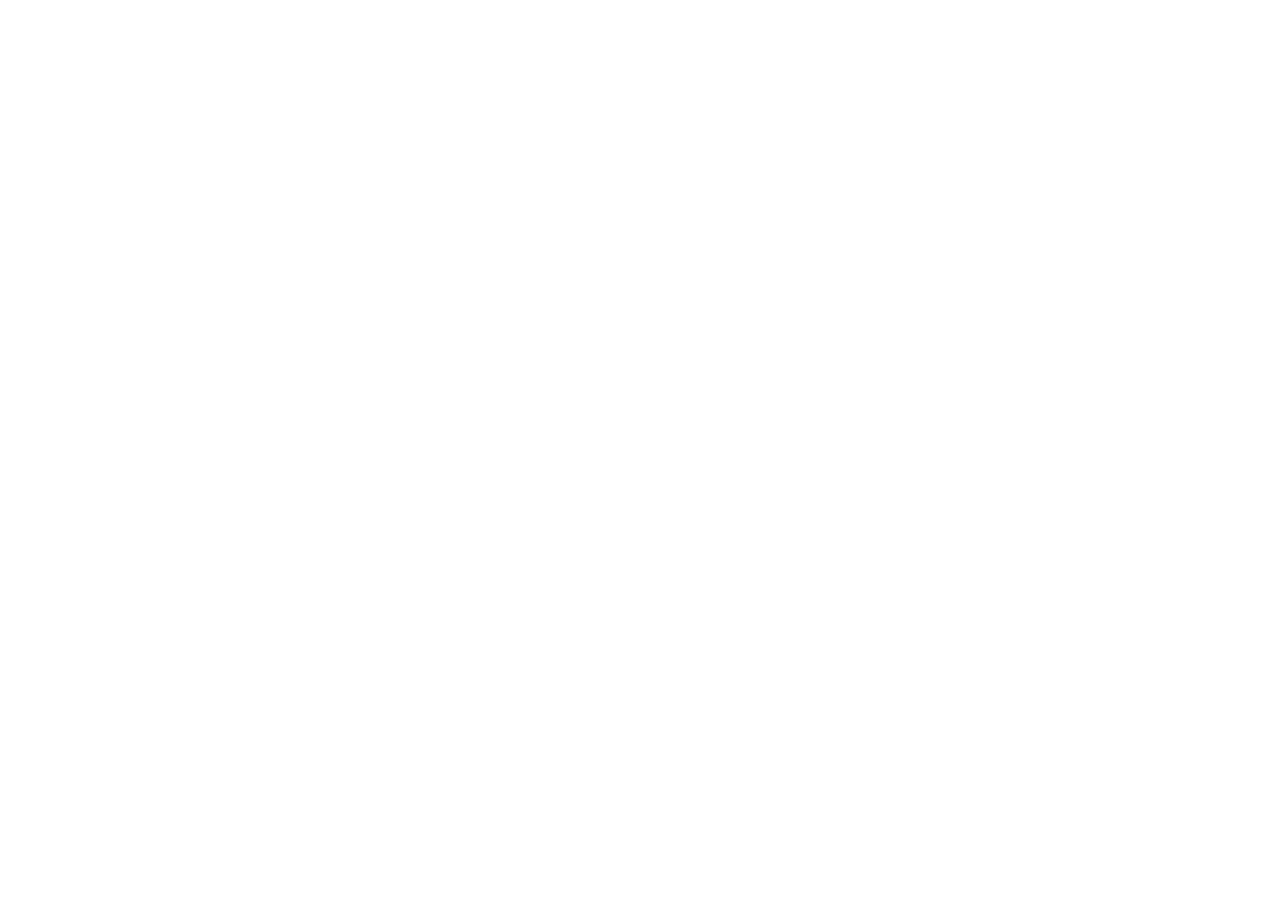
==== index.html @ cca0aea8 "added home page for the project" ====
<!DOCTYPE html>
<html lang="en">
<head>
    <meta charset="UTF-8">
    <meta name="viewport" content="width=device-width, initial-scale=1.0">
    <title>Document</title>
</head>
<body>
    
</body>
</html>
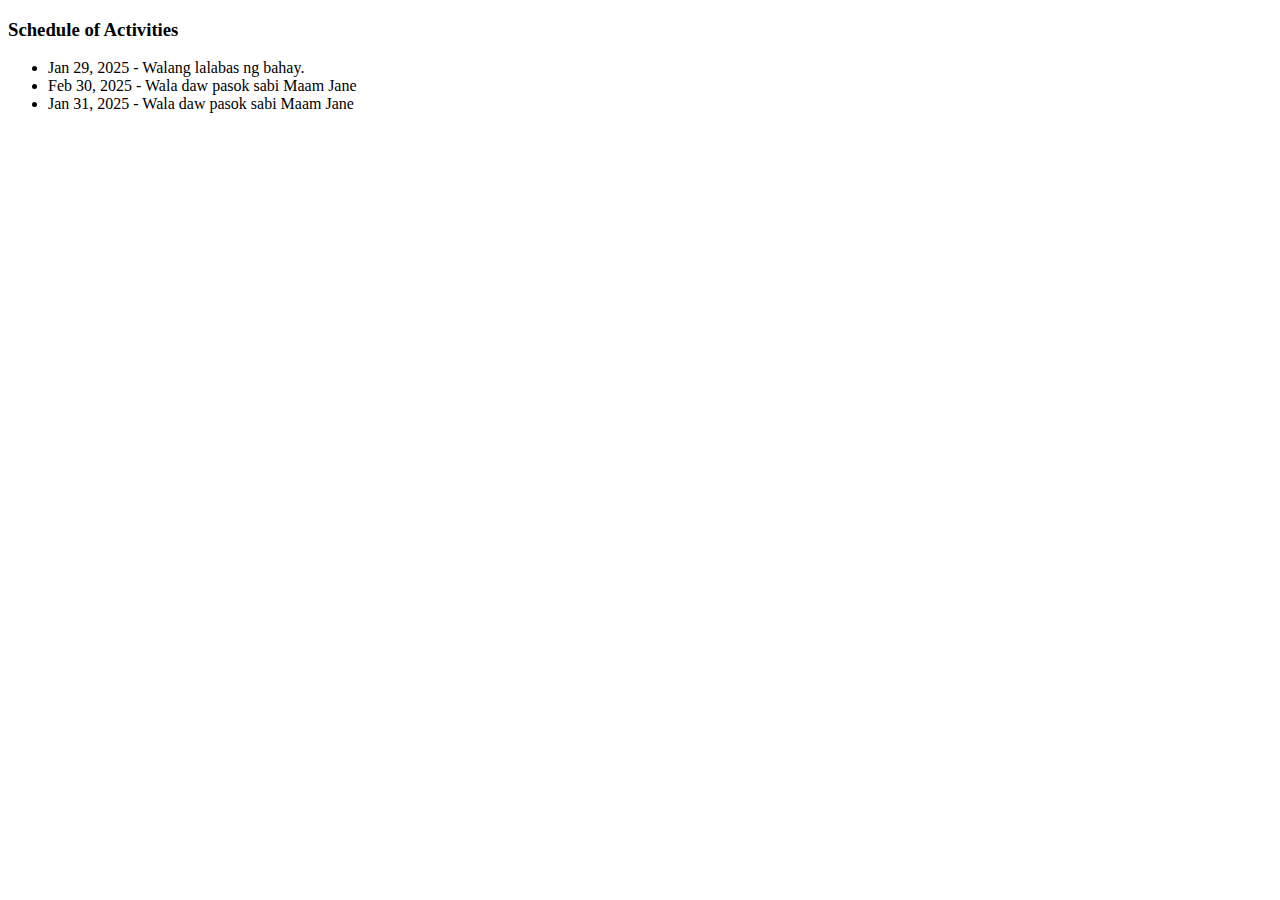
==== commit 70739f49: "added calendar as requested by bossing" ====
--- a/index.html
+++ b/index.html
@@ -2,10 +2,15 @@
 <html lang="en">
 <head>
     <meta charset="UTF-8">
-    <meta name="viewport" content="width=device-width, initial-scale=1.0">
-    <title>Document</title>
+    <meta name="viewport" content="width=m , initial-scale=1.0">
+    <title>Panagbenga 2025</title>
 </head>
 <body>
-    
+    <h3>Schedule of Activities</h3>
+    <ul>
+        <li>Jan 29, 2025 - Walang lalabas ng bahay.</li>
+        <li>Feb 30, 2025 - Wala daw pasok sabi Maam Jane </li>
+        <li>Jan 31, 2025 - Wala daw pasok sabi Maam Jane</li>
+        </ul>
 </body>
 </html>